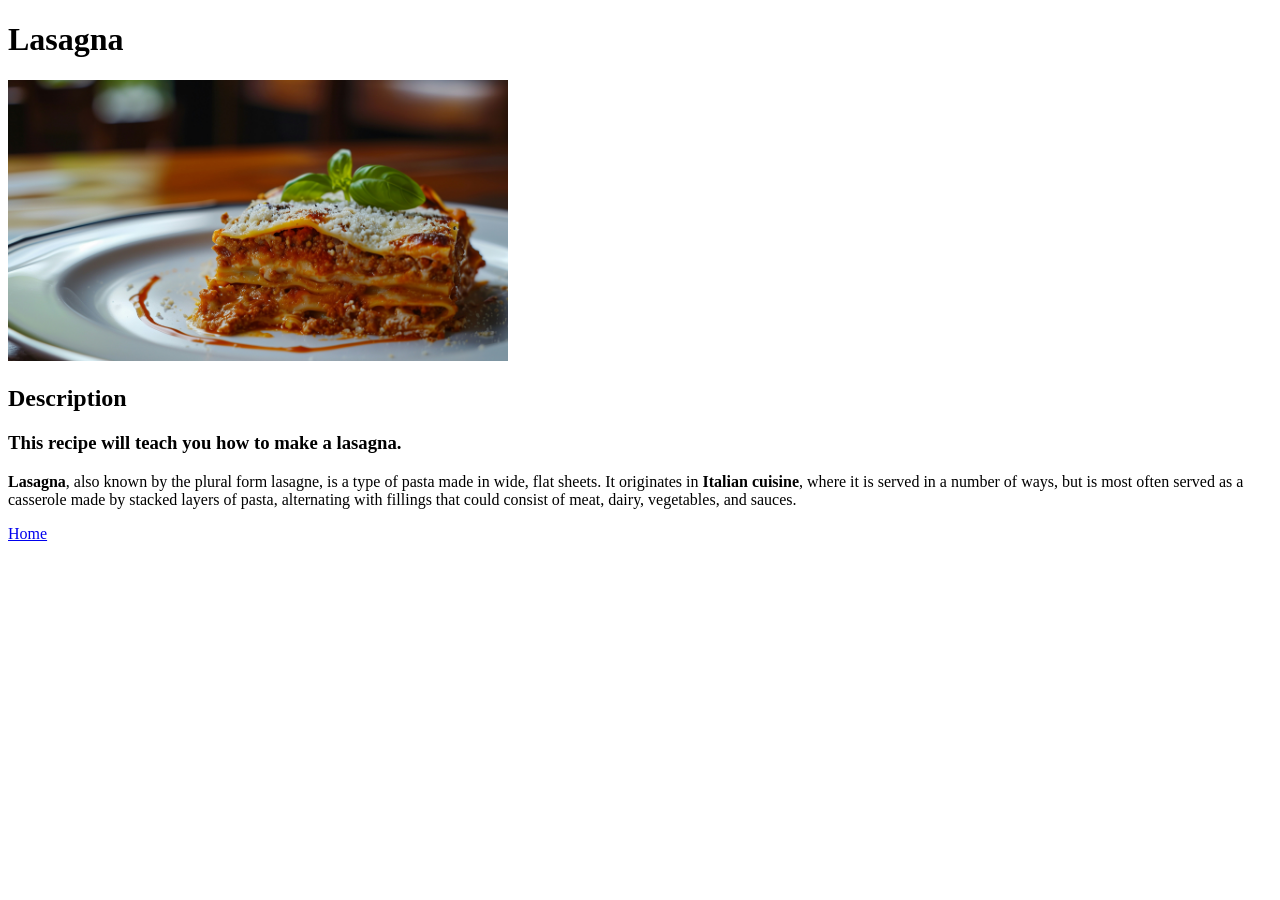
==== recipes/lasagna.html @ 72818aa3 "Edit index.html and lasagna.html" ====
<!DOCTYPE html>
<html lang="en">
<head>
    <meta charset="UTF-8">
    <meta name="viewport" content="width=device-width, initial-scale=1.0">
    <title>Document</title>
</head>
<body>
    <h1>Lasagna</h1>
    <img src="../links-and-images/images/lasagna.jpg" alt="Lasagna" width="500">
    <h2>Description</h2>
    <h3>This recipe will teach you how to make a lasagna.</h3>
    <p><strong>Lasagna</strong>, also known by the plural form lasagne, is a type of pasta made in wide, flat sheets. It originates in <strong>Italian cuisine</strong>, where it is served in a number of ways, but is most often served as a casserole made by stacked layers of pasta, alternating with fillings that could consist of meat, dairy, vegetables, and sauces.</p>

    <a href="../index.html">Home</a>
</body>
</html>
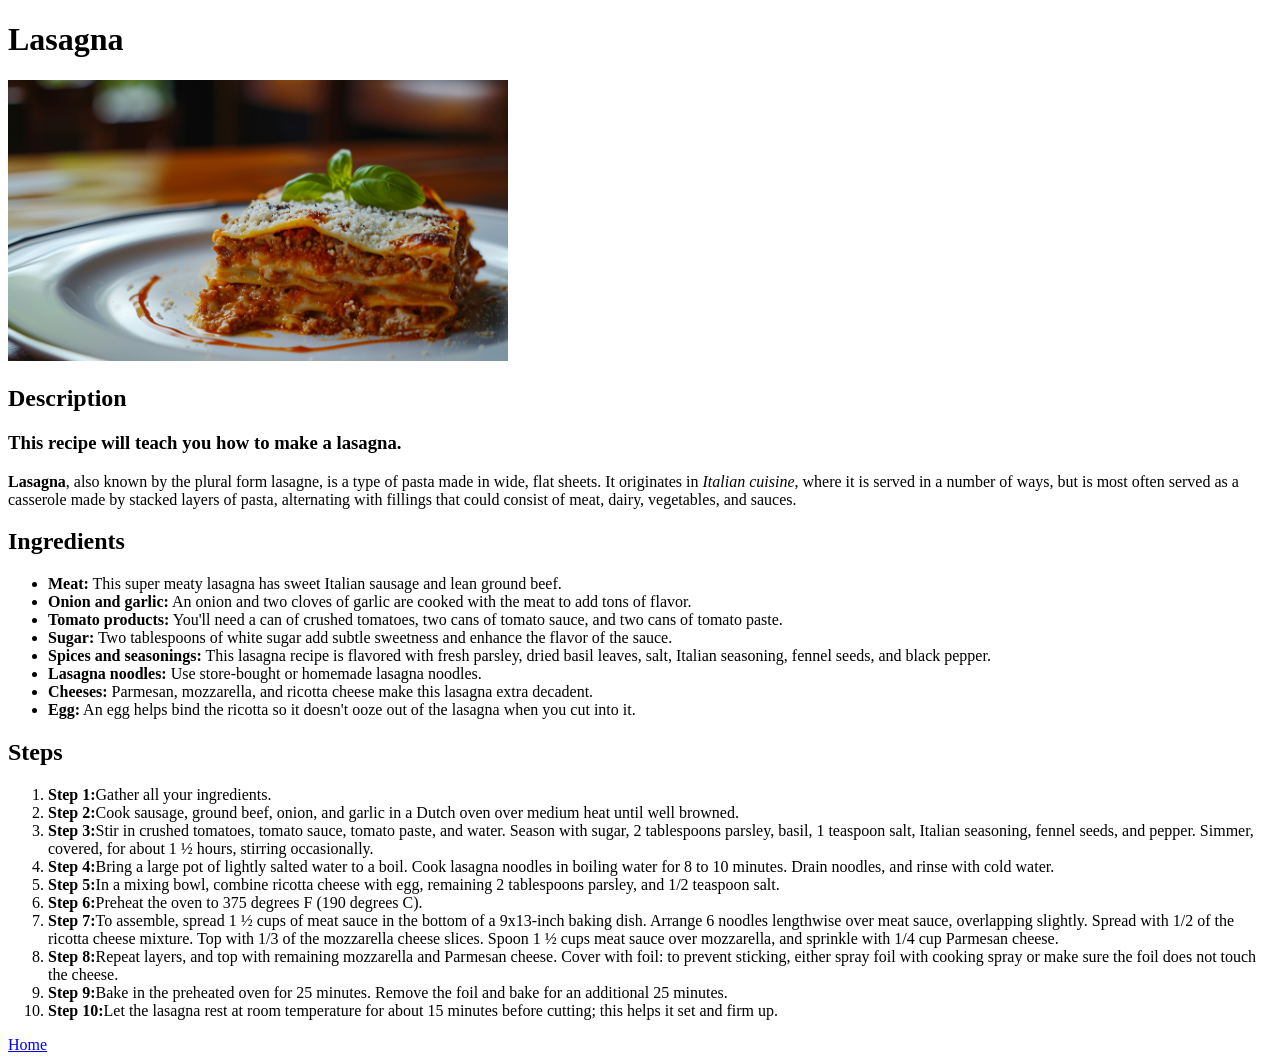
==== commit e245f1e1: "Added unordered and ordered lists to lasagna.html" ====
--- a/recipes/lasagna.html
+++ b/recipes/lasagna.html
@@ -9,8 +9,33 @@
     <h1>Lasagna</h1>
     <img src="../links-and-images/images/lasagna.jpg" alt="Lasagna" width="500">
     <h2>Description</h2>
-    <h3>This recipe will teach you how to make a lasagna.</h3>
-    <p><strong>Lasagna</strong>, also known by the plural form lasagne, is a type of pasta made in wide, flat sheets. It originates in <strong>Italian cuisine</strong>, where it is served in a number of ways, but is most often served as a casserole made by stacked layers of pasta, alternating with fillings that could consist of meat, dairy, vegetables, and sauces.</p>
+        <h3>This recipe will teach you how to make a lasagna.</h3>
+        <p><strong>Lasagna</strong>, also known by the plural form lasagne, is a type of pasta made in wide, flat sheets. It originates in <em>Italian cuisine</em>, where it is served in a number of ways, but is most often served as a casserole made by stacked layers of pasta, alternating with fillings that could consist of meat, dairy, vegetables, and sauces.</p>
+    <h2>Ingredients</h2>
+        <ul>
+            <li><b>Meat:</b> This super meaty lasagna has sweet Italian sausage and lean ground beef.</li>
+            <li><b>Onion and garlic:</b> An onion and two cloves of garlic are cooked with the meat to add tons of flavor.</li>
+            <li><b>Tomato products:</b> You'll need a can of crushed tomatoes, two cans of tomato sauce, and two cans of tomato paste.</li>
+            <li><b>Sugar:</b> Two tablespoons of white sugar add subtle sweetness and enhance the flavor of the sauce.</li>
+            <li><b>Spices and seasonings:</b> This lasagna recipe is flavored with fresh parsley, dried basil leaves, salt, Italian seasoning, fennel seeds, and black pepper.</li>
+            <li><b>Lasagna noodles:</b> Use store-bought or homemade lasagna noodles.</li>
+            <li><b>Cheeses:</b> Parmesan, mozzarella, and ricotta cheese make this lasagna extra decadent.</li>
+            <li><b>Egg:</b> An egg helps bind the ricotta so it doesn't ooze out of the lasagna when you cut into it.</li>
+        </ul>
+    <h2>Steps</h2>
+        <ol>
+            <li><b>Step 1:</b>Gather all your ingredients.</li>
+            <li><b>Step 2:</b>Cook sausage, ground beef, onion, and garlic in a Dutch oven over medium heat until well browned.</li>
+            <li><b>Step 3:</b>Stir in crushed tomatoes, tomato sauce, tomato paste, and water. Season with sugar, 2 tablespoons parsley, basil, 1 teaspoon salt, Italian seasoning, fennel seeds, and pepper. Simmer, covered, for about 1 ½ hours, stirring occasionally.</li>
+            <li><b>Step 4:</b>Bring a large pot of lightly salted water to a boil. Cook lasagna noodles in boiling water for 8 to 10 minutes. Drain noodles, and rinse with cold water.</li>
+            <li><b>Step 5:</b>In a mixing bowl, combine ricotta cheese with egg, remaining 2 tablespoons parsley, and 1/2 teaspoon salt.</li>
+            <li><b>Step 6:</b>Preheat the oven to 375 degrees F (190 degrees C).</li>
+            <li><b>Step 7:</b>To assemble, spread 1 ½ cups of meat sauce in the bottom of a 9x13-inch baking dish. Arrange 6 noodles lengthwise over meat sauce, overlapping slightly. Spread with 1/2 of the ricotta cheese mixture. Top with 1/3 of the mozzarella cheese slices. Spoon 1 ½ cups meat sauce over mozzarella, and sprinkle with 1/4 cup Parmesan cheese.</li>
+            <li><b>Step 8:</b>Repeat layers, and top with remaining mozzarella and Parmesan cheese. Cover with foil: to prevent sticking, either spray foil with cooking spray or make sure the foil does not touch the cheese.</li>
+            <li><b>Step 9:</b>Bake in the preheated oven for 25 minutes. Remove the foil and bake for an additional 25 minutes.</li>
+            <li><b>Step 10:</b>Let the lasagna rest at room temperature for about 15 minutes before cutting; this helps it set and firm up.</li>
+        </ol>
+
 
     <a href="../index.html">Home</a>
 </body>
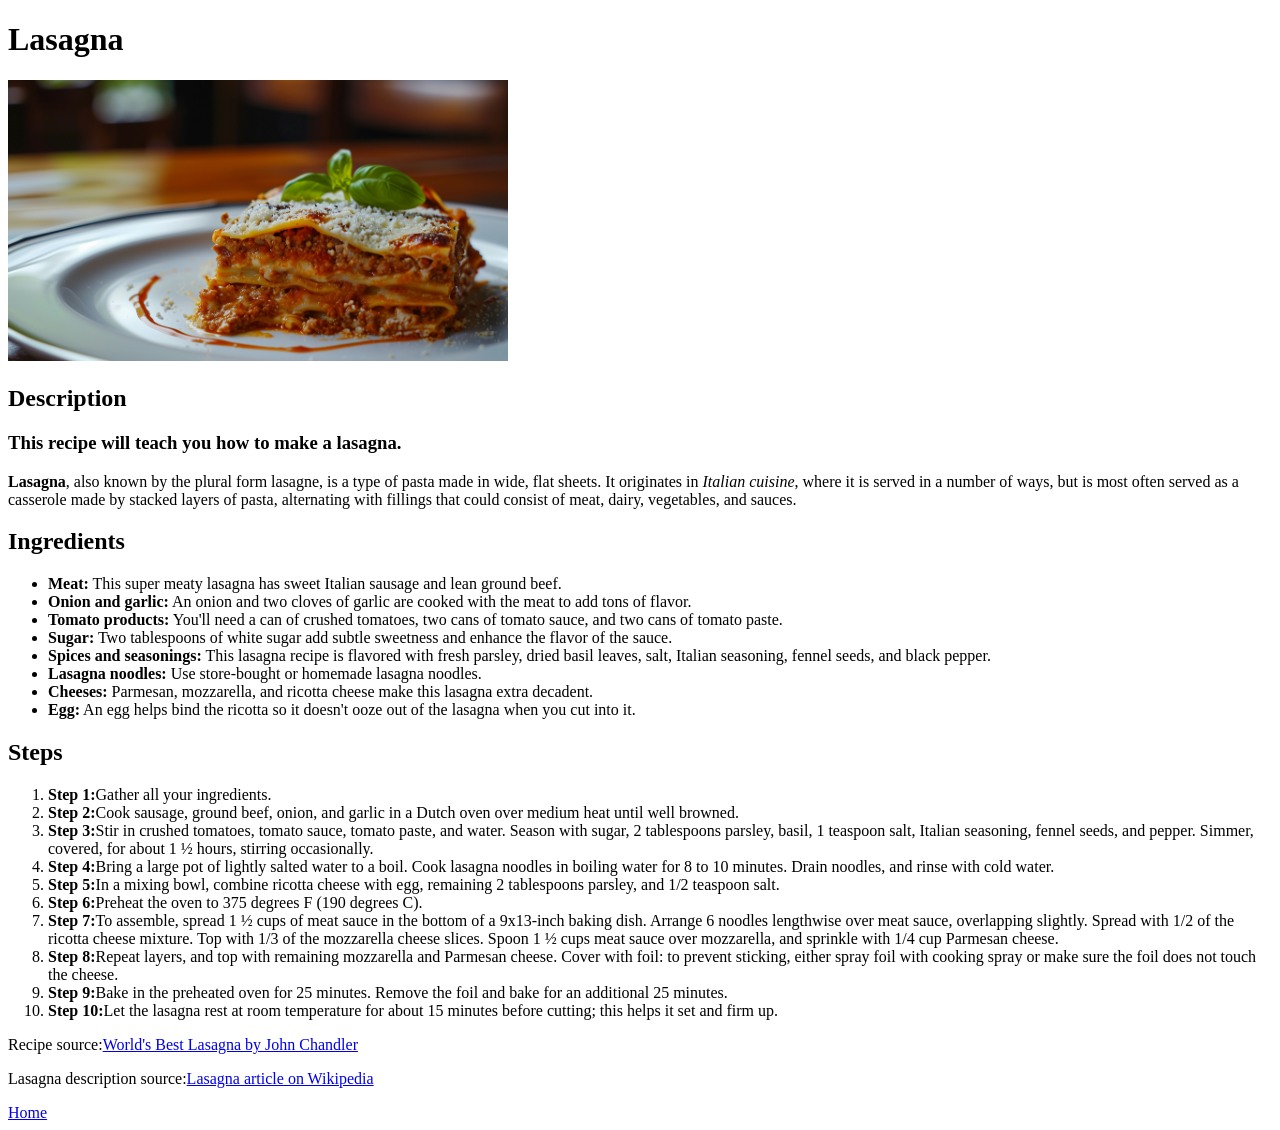
==== commit badccca6: "Added sources to lasagna.html" ====
--- a/recipes/lasagna.html
+++ b/recipes/lasagna.html
@@ -3,7 +3,7 @@
 <head>
     <meta charset="UTF-8">
     <meta name="viewport" content="width=device-width, initial-scale=1.0">
-    <title>Document</title>
+    <title>Lasagna</title>
 </head>
 <body>
     <h1>Lasagna</h1>
@@ -35,6 +35,8 @@
             <li><b>Step 9:</b>Bake in the preheated oven for 25 minutes. Remove the foil and bake for an additional 25 minutes.</li>
             <li><b>Step 10:</b>Let the lasagna rest at room temperature for about 15 minutes before cutting; this helps it set and firm up.</li>
         </ol>
+    <p>Recipe source:<a href="https://www.allrecipes.com/recipe/23600/worlds-best-lasagna/">World's Best Lasagna by John Chandler</a></p>
+    <p>Lasagna description source:<a href="https://en.wikipedia.org/wiki/Lasagna">Lasagna article on Wikipedia</a></p>
 
 
     <a href="../index.html">Home</a>
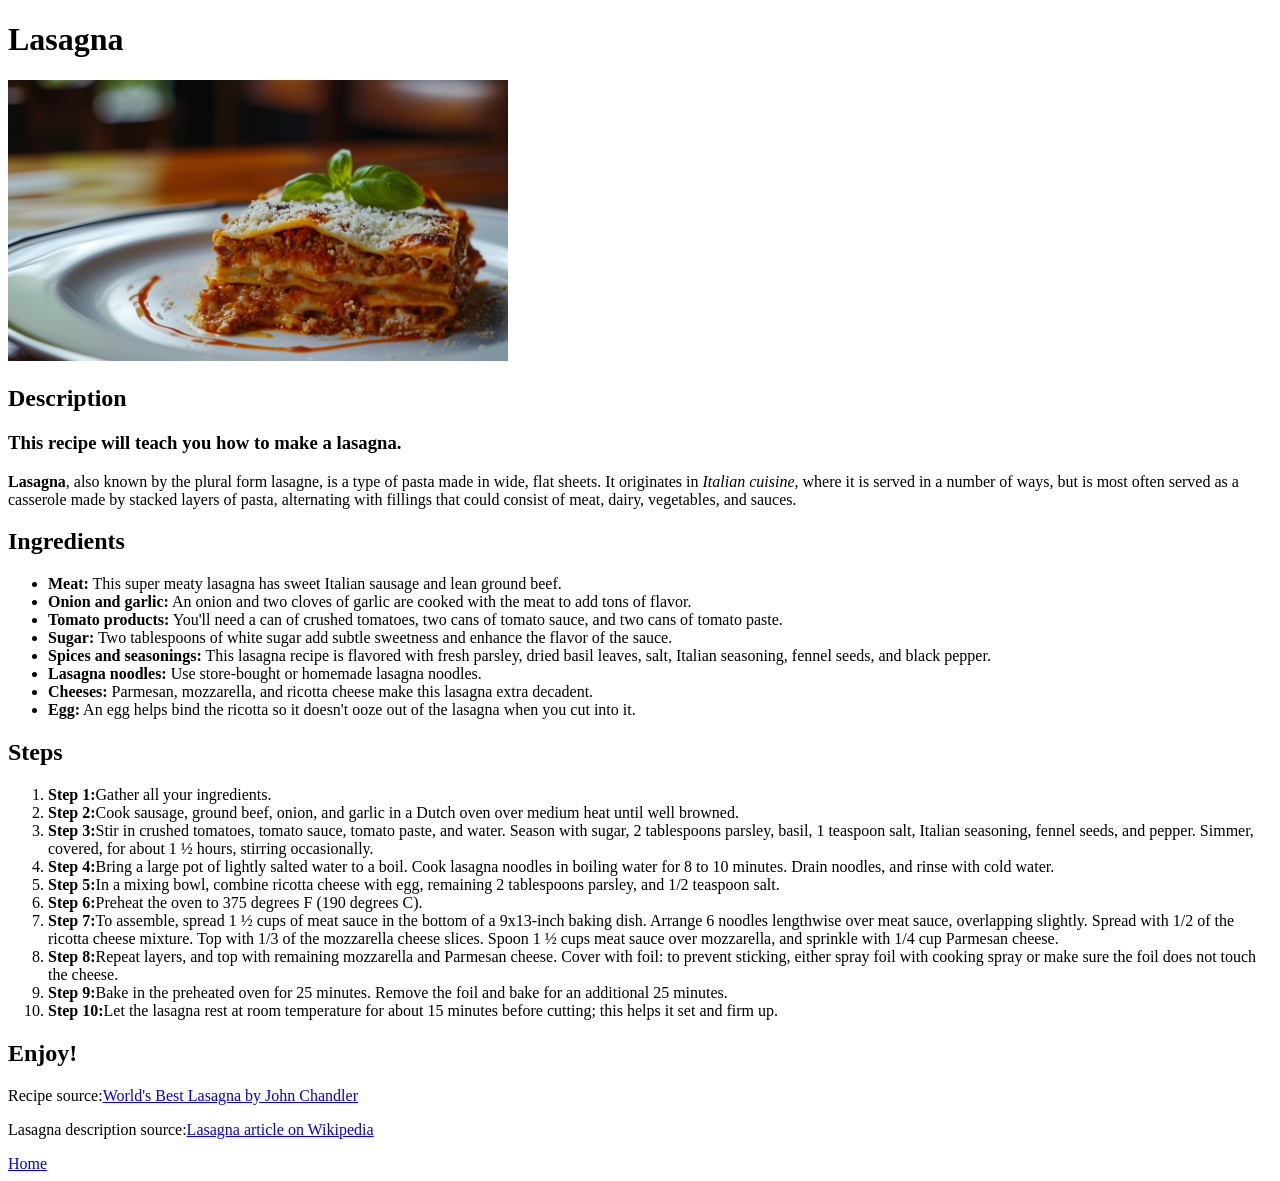
==== commit 72a53f58: "Added h2 at the end" ====
--- a/recipes/lasagna.html
+++ b/recipes/lasagna.html
@@ -35,6 +35,8 @@
             <li><b>Step 9:</b>Bake in the preheated oven for 25 minutes. Remove the foil and bake for an additional 25 minutes.</li>
             <li><b>Step 10:</b>Let the lasagna rest at room temperature for about 15 minutes before cutting; this helps it set and firm up.</li>
         </ol>
+    <h2>Enjoy!</h2>
+    
     <p>Recipe source:<a href="https://www.allrecipes.com/recipe/23600/worlds-best-lasagna/">World's Best Lasagna by John Chandler</a></p>
     <p>Lasagna description source:<a href="https://en.wikipedia.org/wiki/Lasagna">Lasagna article on Wikipedia</a></p>
 
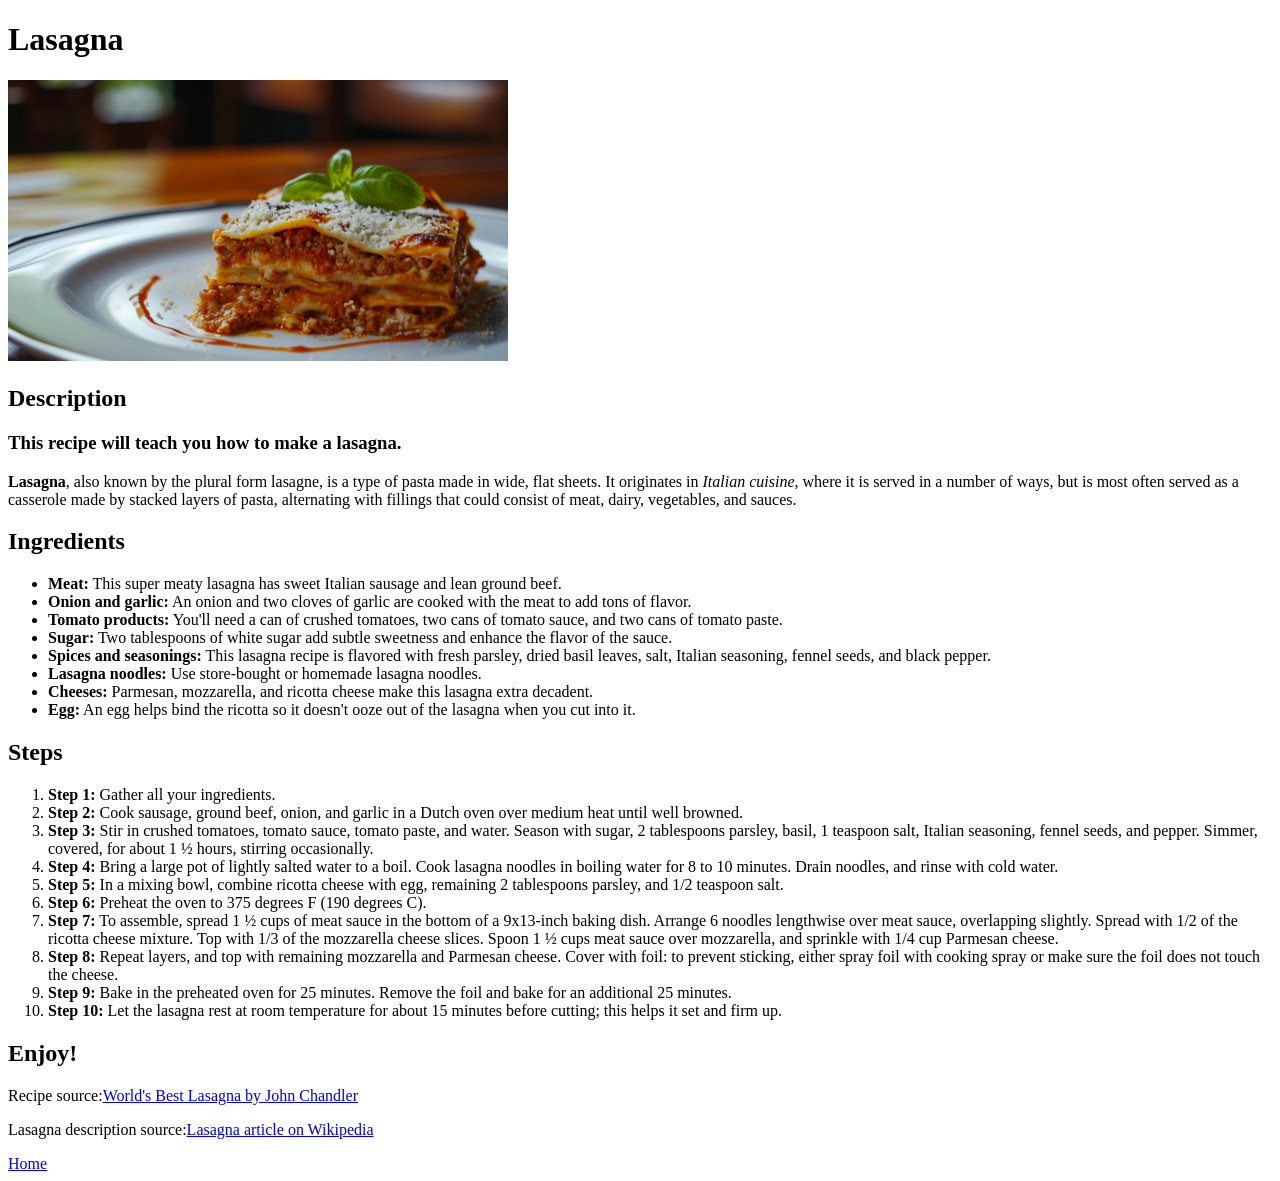
==== commit cc4d2ebc: "Added spaces to ol" ====
--- a/recipes/lasagna.html
+++ b/recipes/lasagna.html
@@ -24,19 +24,19 @@
         </ul>
     <h2>Steps</h2>
         <ol>
-            <li><b>Step 1:</b>Gather all your ingredients.</li>
-            <li><b>Step 2:</b>Cook sausage, ground beef, onion, and garlic in a Dutch oven over medium heat until well browned.</li>
-            <li><b>Step 3:</b>Stir in crushed tomatoes, tomato sauce, tomato paste, and water. Season with sugar, 2 tablespoons parsley, basil, 1 teaspoon salt, Italian seasoning, fennel seeds, and pepper. Simmer, covered, for about 1 ½ hours, stirring occasionally.</li>
-            <li><b>Step 4:</b>Bring a large pot of lightly salted water to a boil. Cook lasagna noodles in boiling water for 8 to 10 minutes. Drain noodles, and rinse with cold water.</li>
-            <li><b>Step 5:</b>In a mixing bowl, combine ricotta cheese with egg, remaining 2 tablespoons parsley, and 1/2 teaspoon salt.</li>
-            <li><b>Step 6:</b>Preheat the oven to 375 degrees F (190 degrees C).</li>
-            <li><b>Step 7:</b>To assemble, spread 1 ½ cups of meat sauce in the bottom of a 9x13-inch baking dish. Arrange 6 noodles lengthwise over meat sauce, overlapping slightly. Spread with 1/2 of the ricotta cheese mixture. Top with 1/3 of the mozzarella cheese slices. Spoon 1 ½ cups meat sauce over mozzarella, and sprinkle with 1/4 cup Parmesan cheese.</li>
-            <li><b>Step 8:</b>Repeat layers, and top with remaining mozzarella and Parmesan cheese. Cover with foil: to prevent sticking, either spray foil with cooking spray or make sure the foil does not touch the cheese.</li>
-            <li><b>Step 9:</b>Bake in the preheated oven for 25 minutes. Remove the foil and bake for an additional 25 minutes.</li>
-            <li><b>Step 10:</b>Let the lasagna rest at room temperature for about 15 minutes before cutting; this helps it set and firm up.</li>
+            <li><b>Step 1:</b> Gather all your ingredients.</li>
+            <li><b>Step 2:</b> Cook sausage, ground beef, onion, and garlic in a Dutch oven over medium heat until well browned.</li>
+            <li><b>Step 3:</b> Stir in crushed tomatoes, tomato sauce, tomato paste, and water. Season with sugar, 2 tablespoons parsley, basil, 1 teaspoon salt, Italian seasoning, fennel seeds, and pepper. Simmer, covered, for about 1 ½ hours, stirring occasionally.</li>
+            <li><b>Step 4:</b> Bring a large pot of lightly salted water to a boil. Cook lasagna noodles in boiling water for 8 to 10 minutes. Drain noodles, and rinse with cold water.</li>
+            <li><b>Step 5:</b> In a mixing bowl, combine ricotta cheese with egg, remaining 2 tablespoons parsley, and 1/2 teaspoon salt.</li>
+            <li><b>Step 6:</b> Preheat the oven to 375 degrees F (190 degrees C).</li>
+            <li><b>Step 7:</b> To assemble, spread 1 ½ cups of meat sauce in the bottom of a 9x13-inch baking dish. Arrange 6 noodles lengthwise over meat sauce, overlapping slightly. Spread with 1/2 of the ricotta cheese mixture. Top with 1/3 of the mozzarella cheese slices. Spoon 1 ½ cups meat sauce over mozzarella, and sprinkle with 1/4 cup Parmesan cheese.</li>
+            <li><b>Step 8:</b> Repeat layers, and top with remaining mozzarella and Parmesan cheese. Cover with foil: to prevent sticking, either spray foil with cooking spray or make sure the foil does not touch the cheese.</li>
+            <li><b>Step 9:</b> Bake in the preheated oven for 25 minutes. Remove the foil and bake for an additional 25 minutes.</li>
+            <li><b>Step 10:</b> Let the lasagna rest at room temperature for about 15 minutes before cutting; this helps it set and firm up.</li>
         </ol>
     <h2>Enjoy!</h2>
-    
+
     <p>Recipe source:<a href="https://www.allrecipes.com/recipe/23600/worlds-best-lasagna/">World's Best Lasagna by John Chandler</a></p>
     <p>Lasagna description source:<a href="https://en.wikipedia.org/wiki/Lasagna">Lasagna article on Wikipedia</a></p>
 
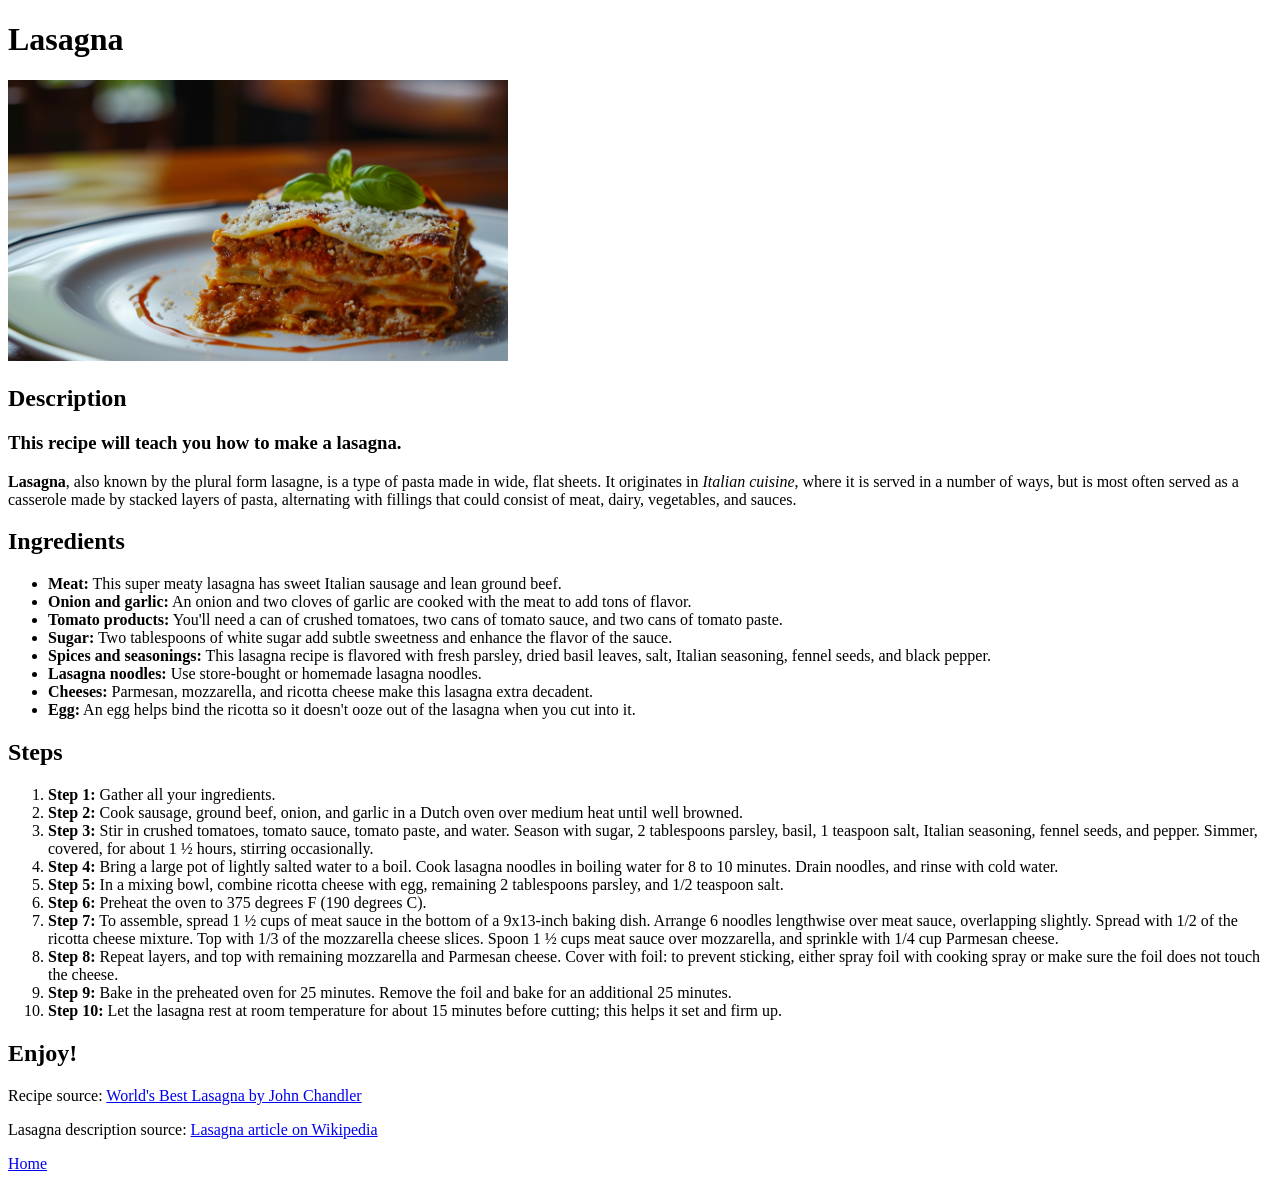
==== commit 7a72dea5: "Added spaces to sources" ====
--- a/recipes/lasagna.html
+++ b/recipes/lasagna.html
@@ -37,8 +37,8 @@
         </ol>
     <h2>Enjoy!</h2>
 
-    <p>Recipe source:<a href="https://www.allrecipes.com/recipe/23600/worlds-best-lasagna/">World's Best Lasagna by John Chandler</a></p>
-    <p>Lasagna description source:<a href="https://en.wikipedia.org/wiki/Lasagna">Lasagna article on Wikipedia</a></p>
+    <p>Recipe source: <a href="https://www.allrecipes.com/recipe/23600/worlds-best-lasagna/">World's Best Lasagna by John Chandler</a></p>
+    <p>Lasagna description source: <a href="https://en.wikipedia.org/wiki/Lasagna">Lasagna article on Wikipedia</a></p>
 
 
     <a href="../index.html">Home</a>
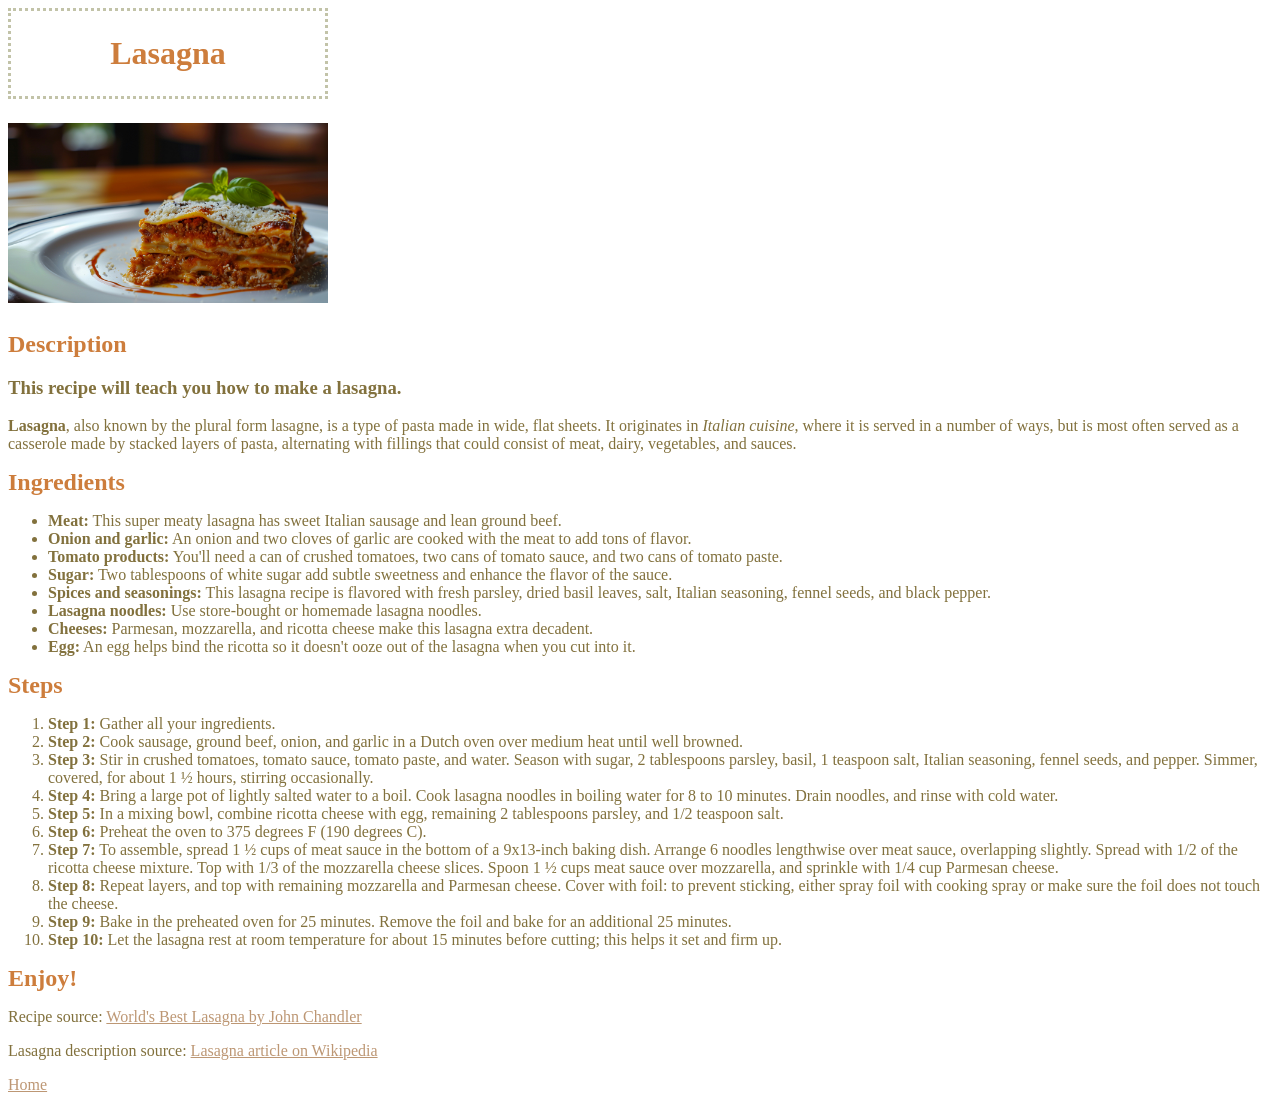
==== commit c7bfde40: "Add styles" ====
--- a/recipes/lasagna.html
+++ b/recipes/lasagna.html
@@ -3,16 +3,31 @@
 <head>
     <meta charset="UTF-8">
     <meta name="viewport" content="width=device-width, initial-scale=1.0">
+    <link rel="stylesheet" href="../styles.css">
     <title>Lasagna</title>
 </head>
 <body>
-    <h1>Lasagna</h1>
-    <img src="../links-and-images/images/lasagna.jpg" alt="Lasagna" width="500">
-    <h2>Description</h2>
-        <h3>This recipe will teach you how to make a lasagna.</h3>
-        <p><strong>Lasagna</strong>, also known by the plural form lasagne, is a type of pasta made in wide, flat sheets. It originates in <em>Italian cuisine</em>, where it is served in a number of ways, but is most often served as a casserole made by stacked layers of pasta, alternating with fillings that could consist of meat, dairy, vegetables, and sauces.</p>
-    <h2>Ingredients</h2>
-        <ul>
+    <div class="title-border">
+        <h1 class="title">
+            Lasagna
+        </h1>
+    </div>
+
+    <img class="image" src="../links-and-images/images/lasagna.jpg" alt="Lasagna">
+    
+    <h2 class="title">
+        Description
+    </h2>
+        <h3 class="sub-title">
+            This recipe will teach you how to make a lasagna.
+        </h3>
+        <p class="body-text">
+            <strong>Lasagna</strong>, also known by the plural form lasagne, is a type of pasta made in wide, flat sheets. It originates in <em>Italian cuisine</em>, where it is served in a number of ways, but is most often served as a casserole made by stacked layers of pasta, alternating with fillings that could consist of meat, dairy, vegetables, and sauces.
+        </p>
+    <h2 class="title">
+        Ingredients
+    </h2>
+        <ul class="body-text">
             <li><b>Meat:</b> This super meaty lasagna has sweet Italian sausage and lean ground beef.</li>
             <li><b>Onion and garlic:</b> An onion and two cloves of garlic are cooked with the meat to add tons of flavor.</li>
             <li><b>Tomato products:</b> You'll need a can of crushed tomatoes, two cans of tomato sauce, and two cans of tomato paste.</li>
@@ -22,8 +37,10 @@
             <li><b>Cheeses:</b> Parmesan, mozzarella, and ricotta cheese make this lasagna extra decadent.</li>
             <li><b>Egg:</b> An egg helps bind the ricotta so it doesn't ooze out of the lasagna when you cut into it.</li>
         </ul>
-    <h2>Steps</h2>
-        <ol>
+    <h2 class="title">
+        Steps
+    </h2>
+        <ol class="body-text">
             <li><b>Step 1:</b> Gather all your ingredients.</li>
             <li><b>Step 2:</b> Cook sausage, ground beef, onion, and garlic in a Dutch oven over medium heat until well browned.</li>
             <li><b>Step 3:</b> Stir in crushed tomatoes, tomato sauce, tomato paste, and water. Season with sugar, 2 tablespoons parsley, basil, 1 teaspoon salt, Italian seasoning, fennel seeds, and pepper. Simmer, covered, for about 1 ½ hours, stirring occasionally.</li>
@@ -35,12 +52,18 @@
             <li><b>Step 9:</b> Bake in the preheated oven for 25 minutes. Remove the foil and bake for an additional 25 minutes.</li>
             <li><b>Step 10:</b> Let the lasagna rest at room temperature for about 15 minutes before cutting; this helps it set and firm up.</li>
         </ol>
-    <h2>Enjoy!</h2>
+    <h2 class="title">
+        Enjoy!
+    </h2>
 
-    <p>Recipe source: <a href="https://www.allrecipes.com/recipe/23600/worlds-best-lasagna/">World's Best Lasagna by John Chandler</a></p>
-    <p>Lasagna description source: <a href="https://en.wikipedia.org/wiki/Lasagna">Lasagna article on Wikipedia</a></p>
+    <p class="body-text">
+        Recipe source: <a class="link" href="https://www.allrecipes.com/recipe/23600/worlds-best-lasagna/">World's Best Lasagna by John Chandler</a>
+    </p>
+    <p class="body-text">
+        Lasagna description source: <a class="link" href="https://en.wikipedia.org/wiki/Lasagna">Lasagna article on Wikipedia</a>
+    </p>
 
 
-    <a href="../index.html">Home</a>
+    <a class="link" href="../index.html">Home</a>
 </body>
 </html>
--- a/styles.css
+++ b/styles.css
@@ -0,0 +1,45 @@
+@font-face {
+  font-family: 'Lora Italic';
+  src: url('fonts/Lora-Italic-VariableFont_wght.ttf') format('truetype');
+}
+
+@font-face {
+  font-family: 'PT Serif';
+  src: url('fonts/PTSerif-Regular.ttf') format('truetype');
+}
+
+.title-border {
+  box-sizing: border-box;
+  display: block;
+  width: 320px;
+  padding: 24px 36px;
+  border: dotted rgb(194, 195, 168);
+  text-align: center;
+}
+
+.title {
+  font-family: 'Lora Italic', serif;
+  margin: auto;
+  color: rgb(205, 125, 60);
+}
+
+.sub-title {
+  font-weight: 700;
+}
+
+.sub-title,
+.body-text {
+  font-family: 'PT Serif', serif;
+  color: rgb(130, 113, 61);
+}
+
+.image {
+  box-sizing: border-box;
+  width: 320px;
+  margin: 24px 0px;
+}
+
+.link {
+  font-family: 'PT Serif', serif;
+  color: rgb(189, 151, 116)
+}
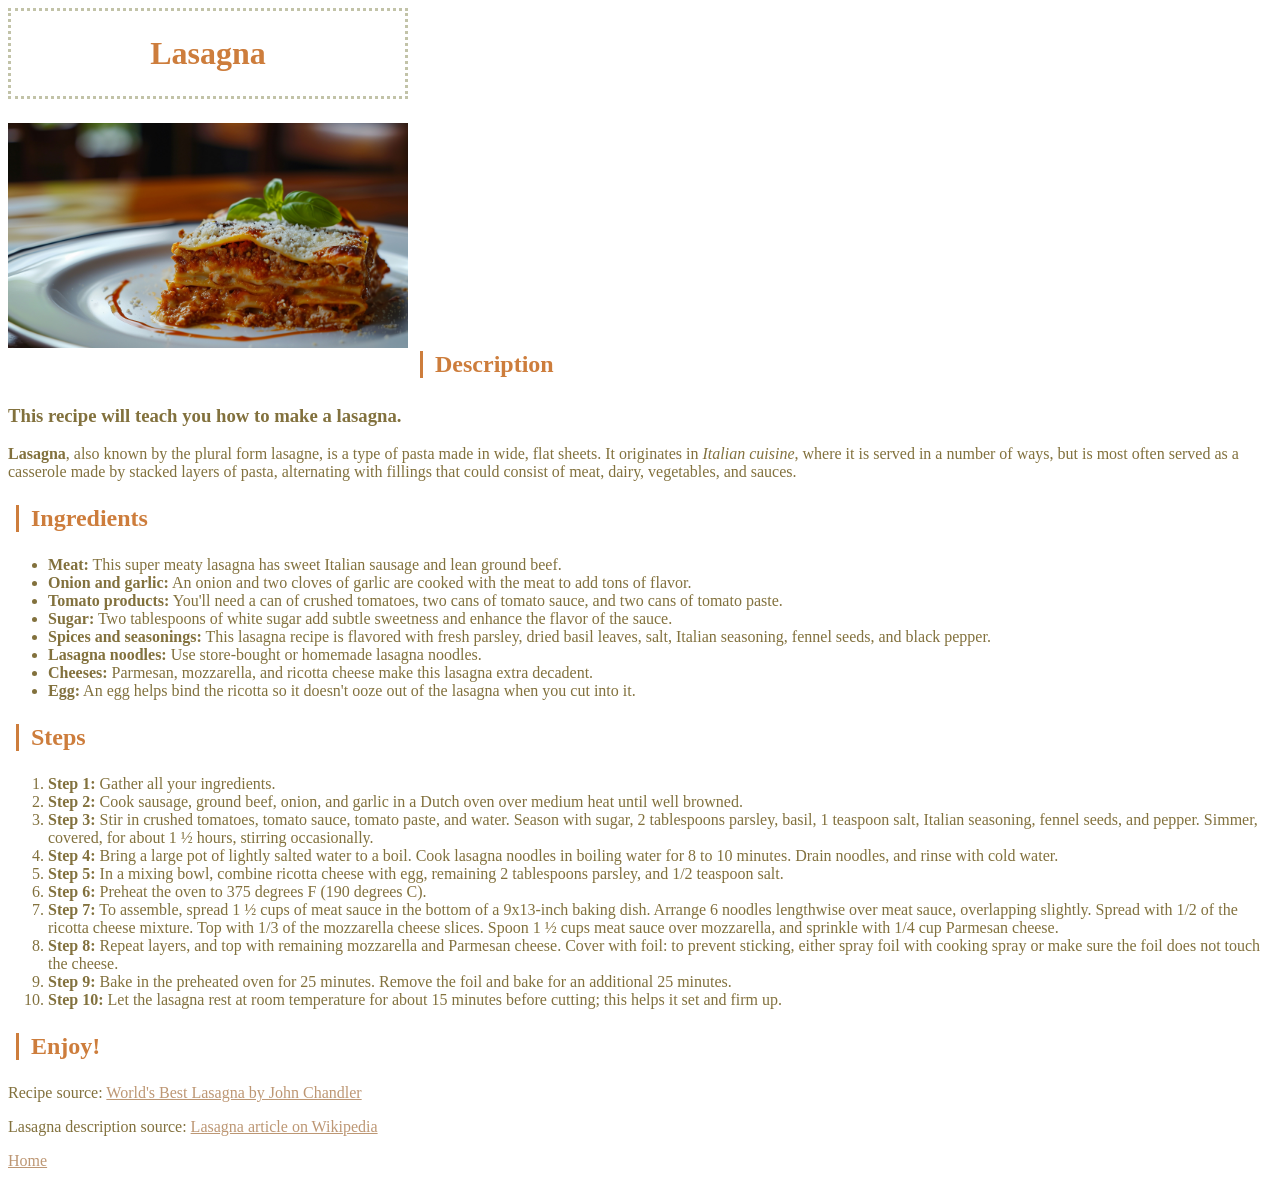
==== commit a86a7357: "Modify styles" ====
--- a/recipes/lasagna.html
+++ b/recipes/lasagna.html
@@ -14,19 +14,27 @@
     </div>
 
     <img class="image" src="../links-and-images/images/lasagna.jpg" alt="Lasagna">
-    
+
+<div class="title-line">    
     <h2 class="title">
         Description
     </h2>
+</div>
+
         <h3 class="sub-title">
             This recipe will teach you how to make a lasagna.
         </h3>
+
         <p class="body-text">
             <strong>Lasagna</strong>, also known by the plural form lasagne, is a type of pasta made in wide, flat sheets. It originates in <em>Italian cuisine</em>, where it is served in a number of ways, but is most often served as a casserole made by stacked layers of pasta, alternating with fillings that could consist of meat, dairy, vegetables, and sauces.
         </p>
+
+<div class="title-line">        
     <h2 class="title">
         Ingredients
     </h2>
+</div>
+
         <ul class="body-text">
             <li><b>Meat:</b> This super meaty lasagna has sweet Italian sausage and lean ground beef.</li>
             <li><b>Onion and garlic:</b> An onion and two cloves of garlic are cooked with the meat to add tons of flavor.</li>
@@ -37,9 +45,13 @@
             <li><b>Cheeses:</b> Parmesan, mozzarella, and ricotta cheese make this lasagna extra decadent.</li>
             <li><b>Egg:</b> An egg helps bind the ricotta so it doesn't ooze out of the lasagna when you cut into it.</li>
         </ul>
+
+<div class="title-line">        
     <h2 class="title">
         Steps
     </h2>
+</div>
+
         <ol class="body-text">
             <li><b>Step 1:</b> Gather all your ingredients.</li>
             <li><b>Step 2:</b> Cook sausage, ground beef, onion, and garlic in a Dutch oven over medium heat until well browned.</li>
@@ -52,9 +64,12 @@
             <li><b>Step 9:</b> Bake in the preheated oven for 25 minutes. Remove the foil and bake for an additional 25 minutes.</li>
             <li><b>Step 10:</b> Let the lasagna rest at room temperature for about 15 minutes before cutting; this helps it set and firm up.</li>
         </ol>
+
+<div class="title-line">        
     <h2 class="title">
         Enjoy!
     </h2>
+</div>    
 
     <p class="body-text">
         Recipe source: <a class="link" href="https://www.allrecipes.com/recipe/23600/worlds-best-lasagna/">World's Best Lasagna by John Chandler</a>
--- a/styles.css
+++ b/styles.css
@@ -11,10 +11,19 @@
 .title-border {
   box-sizing: border-box;
   display: block;
-  width: 320px;
+  width: 400px;
   padding: 24px 36px;
   border: dotted rgb(194, 195, 168);
   text-align: center;
+}
+
+.title-line {
+  display: inline-block;
+  box-sizing: border-box;
+  width: 400px;
+  border-left: 3px solid rgb(205, 125, 60);
+  margin: 8px;
+  padding: 0 0 0 12px;
 }
 
 .title {
@@ -35,7 +44,7 @@
 
 .image {
   box-sizing: border-box;
-  width: 320px;
+  width: 400px;
   margin: 24px 0px;
 }
 
